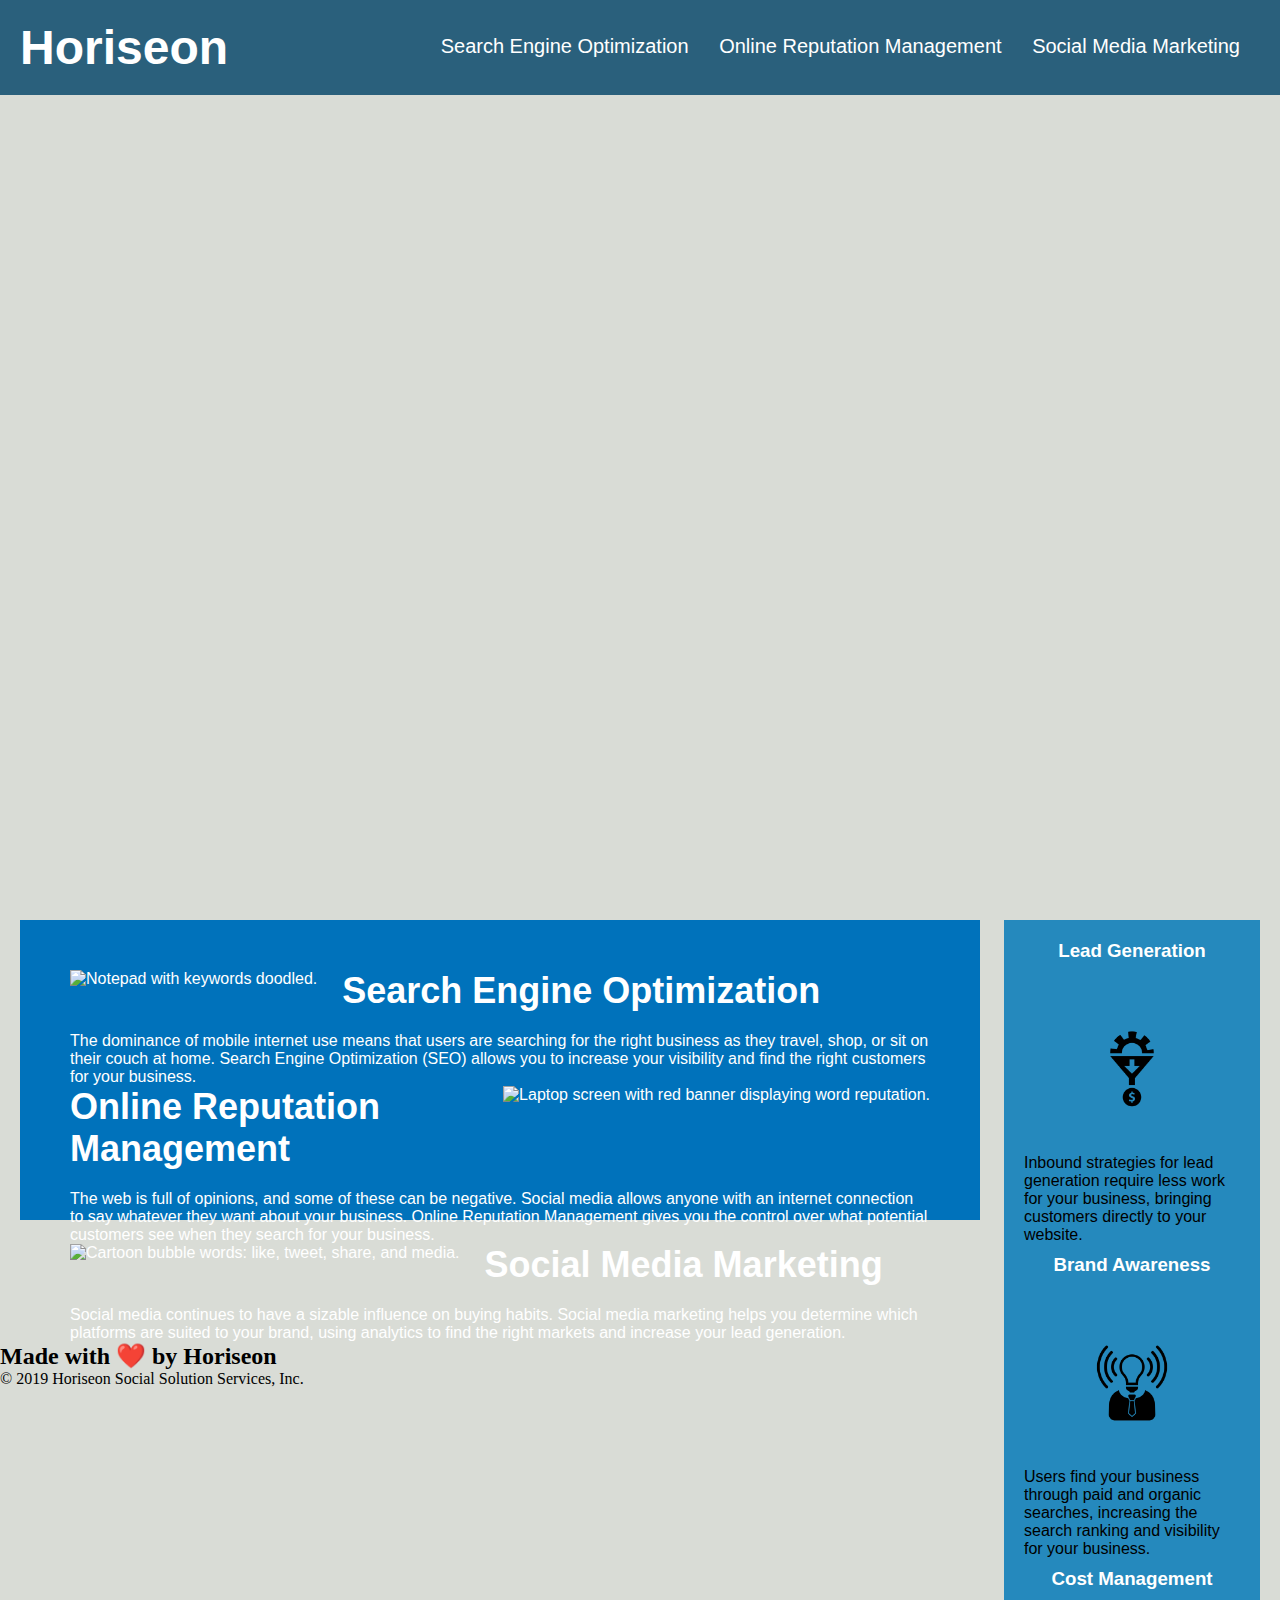
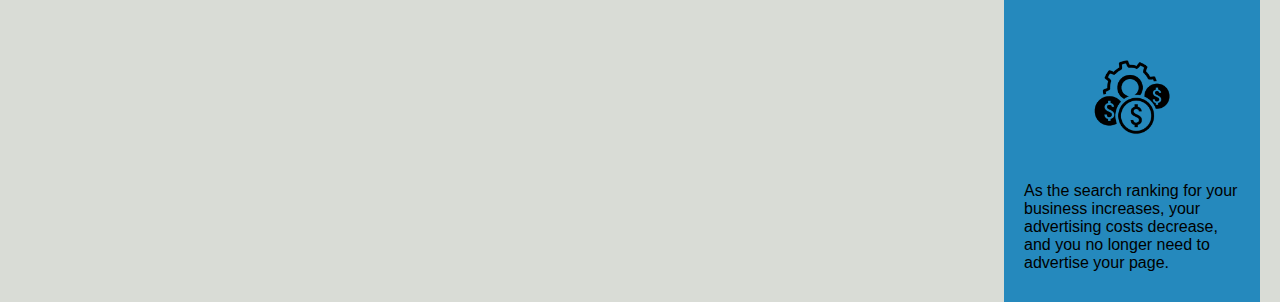
==== index.html @ 14e9d151 "redirected index.html to style.css" ====
<!DOCTYPE html>
<html lang="en-us">

<head>
    <meta charset="UTF-8" />
    <link rel="stylesheet" href="Develop/assets/css/style.css">
    <title>Home - Horiseon</title>
</head>

<body>
    <header>
        <h1>Hori<span class="seo">seo</span>n</h1>
        <!-- add navigation-->
        <nav>
            <ul>
                <li>
                    <a href="#search-engine-optimization">Search Engine Optimization</a>
                </li>
                <li>
                    <a href="#online-reputation-management">Online Reputation Management</a>
                </li>
                <li>
                    <a href="#social-media-marketing">Social Media Marketing</a>
                </li>
            </ul>
        </nav>
    </header>

        <!-- hero/jumbotron -->
    <section class="hero">
    </section>

    <section class="content">

        <!-- Search Engine Optimization Section -->
        <div id="search-engine-optimization" class="search-engine-optimization">
            <img src="../Develop/assets/images/search-engine-optimization.jpg" alt="Notepad with keywords doodled." class="float-left" />
            <h2>Search Engine Optimization</h2>
            <p>
                The dominance of mobile internet use means that users are searching for the right business as they travel, shop, or sit on their couch at home. Search Engine Optimization (SEO) allows you to increase your visibility and find the right customers for your business.
            </p>
        </div>

        <!-- Online Reputation Management Section -->
        <div id="online-reputation-management" class="online-reputation-management">
            <img src="../Develop/assets/images/online-reputation-management.jpg" alt="Laptop screen with red banner displaying word reputation." class="float-right" />
            <h2>Online Reputation Management</h2>
            <p>
                The web is full of opinions, and some of these can be negative. Social media allows anyone with an internet connection to say whatever they want about your business. Online Reputation Management gives you the control over what potential customers see when they search for your business.
            </p>
        </div>
    
        <!-- Social Media Marketing Section -->
        <div id="social-media-marketing" class="social-media-marketing">
            <img src="./Develop/assets/images/social-media-marketing.jpg" alt="Cartoon bubble words: like, tweet, share, and media." class="float-left" />
            <h2>Social Media Marketing</h2>
            <p>
                Social media continues to have a sizable influence on buying habits. Social media marketing helps you determine which platforms are suited to your brand, using analytics to find the right markets and increase your lead generation.
            </p>
        </div>
    </section>

        <!-- Siderail or "Benefits" Column-->
        <!-- Lead Generaion Section-->
    <section class="benefits">
        <div>
        <h3>Lead Generation</h3>
            <img src="Develop/assets/images/lead-generation.png" alt=""/>
            <p>
                Inbound strategies for lead generation require less work for your business, bringing customers directly to your website.
            </p>
        </div>

        <!--  Brand Awareness Section-->
        <div>
            <h3>Brand Awareness</h3>
            <img src="Develop/assets/images/brand-awareness.png" alt=""/>
            <p>
                Users find your business through paid and organic searches, increasing the search ranking and visibility for your business.
            </p>
        </div>

        <!-- Cost Managment Section-->
        <div>
            <h3>Cost Management</h3>
            <img src="Develop/assets/images/cost-management.png" alt=""/>
            <p>
                As the search ranking for your business increases, your advertising costs decrease, and you no longer need to advertise your page.
            </p>
        </div>
    </section>

    <footer>
        <h2>Made with ❤️️ by Horiseon</h2>
        <p>
            &copy; 2019 Horiseon Social Solution Services, Inc.
        </p>
    </footer>
</body>

</html>
---- Develop/assets/css/style.css ----
/* apply style to whole page with Universal Selector */
* {
    box-sizing: border-box;
    padding: 0;
    margin: 0;
}

/* apply style to <body> */

body {
    background-color: #d9dcd6;
}

/* HEADER style start */

header {
    padding: 20px;
    font-family: 'Trebuchet MS', 'Lucida Sans Unicode', 'Lucida Grande', 'Lucida Sans', Arial, sans-serif;
    background-color: #2a607c;
    color: #ffffff;
}

header h1 {
    display: inline-block;
    font-size: 48px;
}

/*REMOVE: header h1 .seo {
    color: #d9dcd6;
} */

header nav {
    padding-top: 15px;
    margin-right: 20px;
    float: right;
    font-family: 'Gill Sans', 'Gill Sans MT', Calibri, 'Trebuchet MS', sans-serif;
    font-size: 20px;
}

header ul {
    list-style-type: none;
}

header nav ul li {
    display: inline-block;
    margin-left: 25px;
}

header nav ul li a {
    color: #ffffff;
    text-decoration: none;
}

header nav ul li p {
    font-size: 16px;
}

/*HEADER Style End */

/*Hero Style Start */
.hero {
    height: 800px;
    width: 100%;
    margin-bottom: 25px;
    background-image: url("../images/digital-marketing-meeting.jpg");
    background-size: cover;
    background-position: center;
}

/*Hero Style End */

/* Content Style Start */

.content {
    position: relative;
    width: 75%;
    display: inline-block;
    margin-left: 20px;
}

.float-left {
    float: left;
    margin-right: 25px;
}

.float-right {
    float: right;
    margin-left: 25px;
}

.content {
    margin-bottom: 20px;
    padding: 50px;
    height: 300px;
    font-family: 'Gill Sans', 'Gill Sans MT', Calibri, 'Trebuchet MS', sans-serif;
    background-color: #0072bb;
    color: #ffffff;
}

img {
    max-height: 200px;
}

/*.search-engine-optimization {
    margin-bottom: 20px;
    padding: 50px;
    height: 300px;
    font-family: 'Gill Sans', 'Gill Sans MT', Calibri, 'Trebuchet MS', sans-serif;
    background-color: #0072bb;
    color: #ffffff;
}

.online-reputation-management {
    margin-bottom: 20px;
    padding: 50px;
    height: 300px;
    font-family: 'Gill Sans', 'Gill Sans MT', Calibri, 'Trebuchet MS', sans-serif;
    background-color: #0072bb;
    color: #ffffff;
}

.social-media-marketing {
    margin-bottom: 20px;
    padding: 50px;
    height: 300px;
    font-family: 'Gill Sans', 'Gill Sans MT', Calibri, 'Trebuchet MS', sans-serif;
    background-color: #0072bb;
    color: #ffffff;
}*/

.search-engine-optimization h2 {
    margin-bottom: 20px;
    font-size: 36px;
}

.online-reputation-management h2 {
    margin-bottom: 20px;
    font-size: 36px;
}

.social-media-marketing h2 {
    margin-bottom: 20px;
    font-size: 36px;
}

.benefits {
    text-align: center;
    margin-right: 20px;
    padding: 20px;
    clear: both;
    float: right;
    width: 20%;
    height: 100%;
    font-family: 'Gill Sans', 'Gill Sans MT', Calibri, 'Trebuchet MS', sans-serif;
    background-color: #2589bd;
}

.benefits h3 {
    margin-bottom: 32px;
    color: #ffffff;
}

.benefits p {
    margin-bottom: 10px;
    text-align: left;
}

.benefits img {
    display: block;
    margin: 10px auto;
    max-width: 150px;
}

.footer {
    padding: 30px;
    clear: both;
    font-family: 'Trebuchet MS', 'Lucida Sans Unicode', 'Lucida Grande', 'Lucida Sans', Arial, sans-serif;
    text-align: center;
}

.footer h2 {
    font-size: 20px;
}
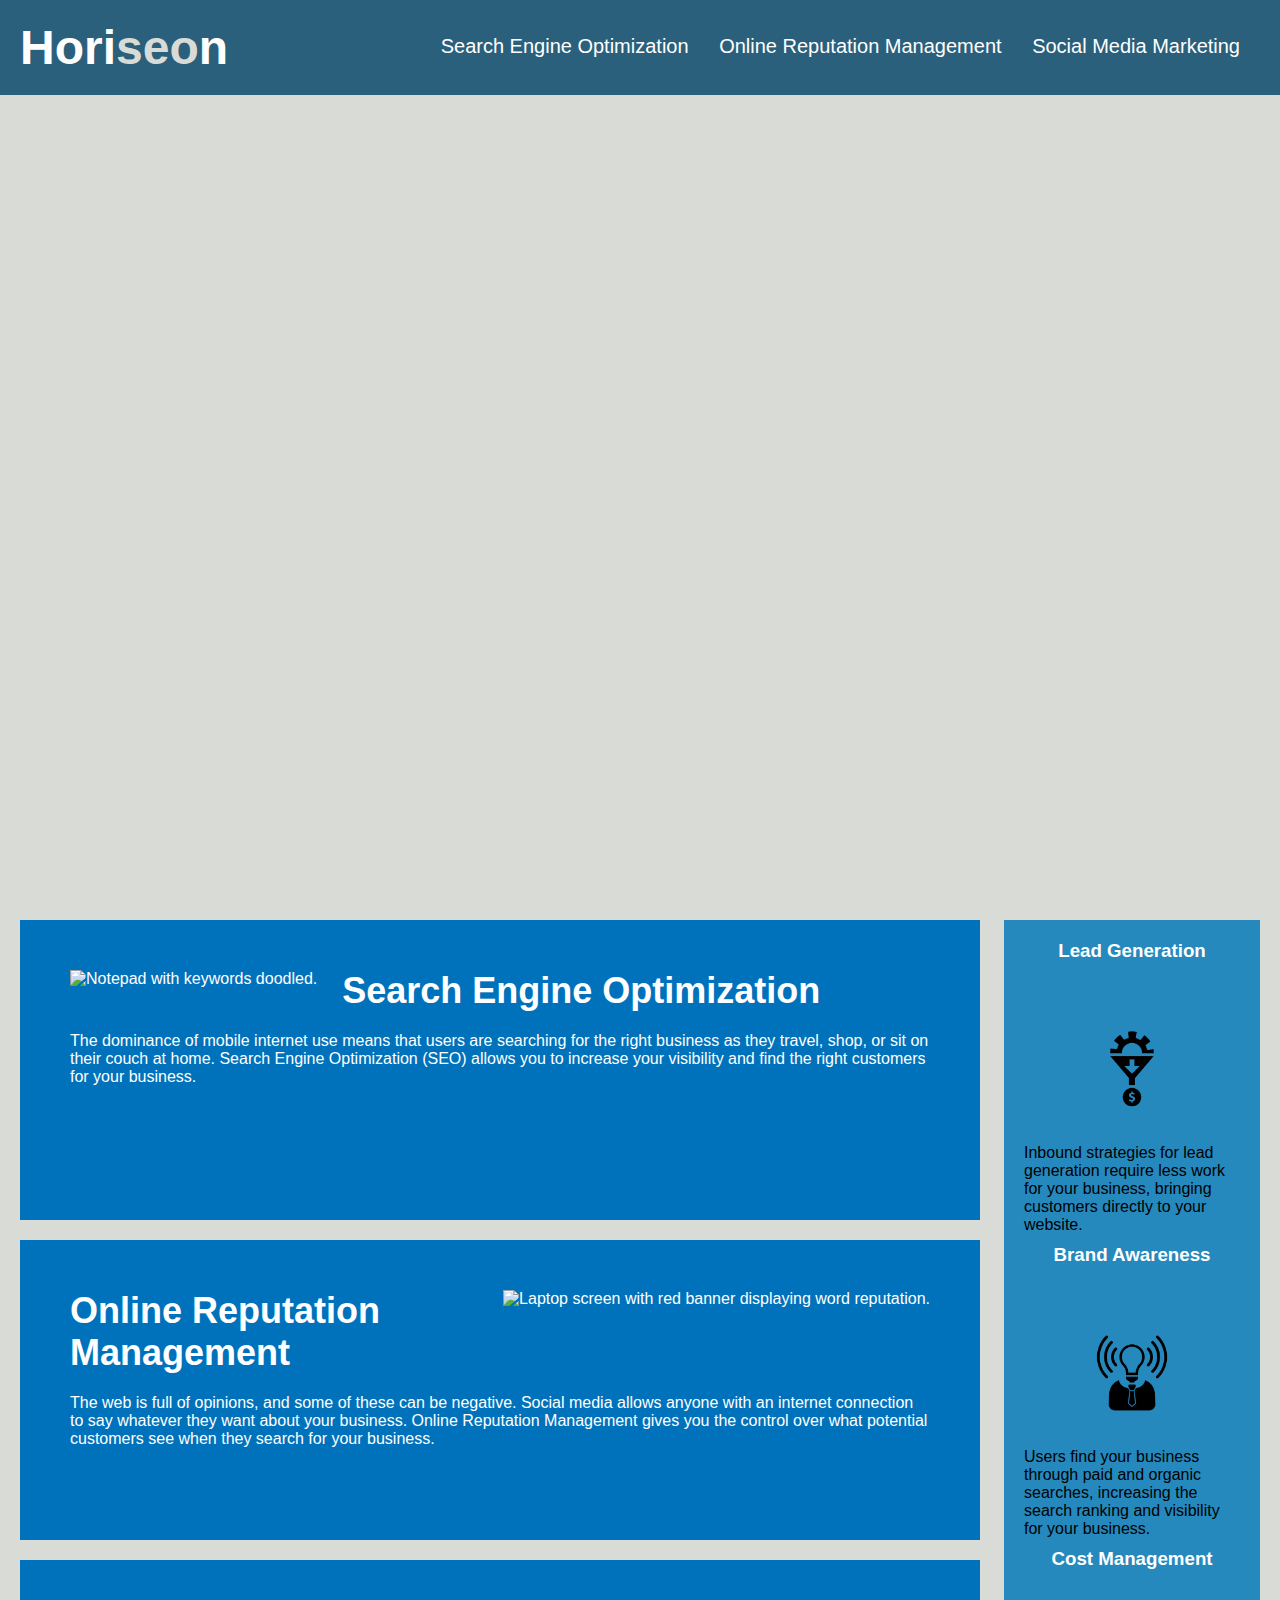
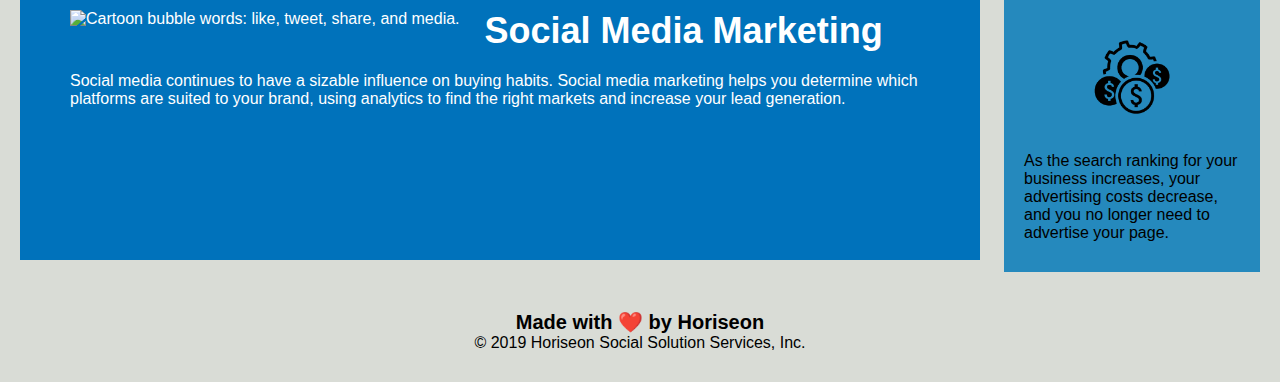
==== commit cdfbd376: "Redirected pathways after resetting assets folder inside project folder, deleted Develop folder. Add" ====
--- a/index.html
+++ b/index.html
@@ -3,8 +3,9 @@
 
 <head>
     <meta charset="UTF-8" />
-    <link rel="stylesheet" href="Develop/assets/css/style.css">
+    <link rel="stylesheet" href="./assets/css/style.css">
     <title>Home - Horiseon</title>
+    <meta name="viewport" content="width=device-width, initial scale=.5" />
 </head>
 
 <body>
@@ -34,7 +35,7 @@
 
         <!-- Search Engine Optimization Section -->
         <div id="search-engine-optimization" class="search-engine-optimization">
-            <img src="../Develop/assets/images/search-engine-optimization.jpg" alt="Notepad with keywords doodled." class="float-left" />
+            <img src="./assets/images/search-engine-optimization.jpg" alt="Notepad with keywords doodled." class="float-left" />
             <h2>Search Engine Optimization</h2>
             <p>
                 The dominance of mobile internet use means that users are searching for the right business as they travel, shop, or sit on their couch at home. Search Engine Optimization (SEO) allows you to increase your visibility and find the right customers for your business.
@@ -43,7 +44,7 @@
 
         <!-- Online Reputation Management Section -->
         <div id="online-reputation-management" class="online-reputation-management">
-            <img src="../Develop/assets/images/online-reputation-management.jpg" alt="Laptop screen with red banner displaying word reputation." class="float-right" />
+            <img src="./assets/images/online-reputation-management.jpg" alt="Laptop screen with red banner displaying word reputation." class="float-right" />
             <h2>Online Reputation Management</h2>
             <p>
                 The web is full of opinions, and some of these can be negative. Social media allows anyone with an internet connection to say whatever they want about your business. Online Reputation Management gives you the control over what potential customers see when they search for your business.
@@ -52,7 +53,7 @@
     
         <!-- Social Media Marketing Section -->
         <div id="social-media-marketing" class="social-media-marketing">
-            <img src="./Develop/assets/images/social-media-marketing.jpg" alt="Cartoon bubble words: like, tweet, share, and media." class="float-left" />
+            <img src="/assets/images/social-media-marketing.jpg" alt="Cartoon bubble words: like, tweet, share, and media." class="float-left" />
             <h2>Social Media Marketing</h2>
             <p>
                 Social media continues to have a sizable influence on buying habits. Social media marketing helps you determine which platforms are suited to your brand, using analytics to find the right markets and increase your lead generation.
@@ -65,7 +66,7 @@
     <section class="benefits">
         <div>
         <h3>Lead Generation</h3>
-            <img src="Develop/assets/images/lead-generation.png" alt=""/>
+            <img src="./assets/images/lead-generation.png" alt="Simple clipart of gear, funnel, and money symbol."/>
             <p>
                 Inbound strategies for lead generation require less work for your business, bringing customers directly to your website.
             </p>
@@ -74,7 +75,7 @@
         <!--  Brand Awareness Section-->
         <div>
             <h3>Brand Awareness</h3>
-            <img src="Develop/assets/images/brand-awareness.png" alt=""/>
+            <img src="./assets/images/brand-awareness.png" alt="Simple clipart of lightbulb idea on top of body figure."/>
             <p>
                 Users find your business through paid and organic searches, increasing the search ranking and visibility for your business.
             </p>
@@ -83,7 +84,7 @@
         <!-- Cost Managment Section-->
         <div>
             <h3>Cost Management</h3>
-            <img src="Develop/assets/images/cost-management.png" alt=""/>
+            <img src="./assets/images/cost-management.png" alt="Simple clipart of gear cranking out money."/>
             <p>
                 As the search ranking for your business increases, your advertising costs decrease, and you no longer need to advertise your page.
             </p>
--- a/assets/css/style.css
+++ b/assets/css/style.css
@@ -0,0 +1,148 @@
+/* apply style to whole page with Universal Selector */
+* {
+    box-sizing: border-box;
+    padding: 0;
+    margin: 0;
+}
+
+/* apply style to <body> */
+
+body {
+    background-color: #d9dcd6;
+}
+
+/* HEADER style start */
+
+header {
+    padding: 20px;
+    font-family: 'Trebuchet MS', 'Lucida Sans Unicode', 'Lucida Grande', 'Lucida Sans', Arial, sans-serif;
+    background-color: #2a607c;
+    color: #ffffff;
+}
+
+header h1 {
+    display: inline-block;
+    font-size: 48px;
+}
+
+.seo {
+    color: #d9dcd6;
+}
+
+header nav {
+    padding-top: 15px;
+    margin-right: 20px;
+    float: right;
+    font-family: 'Gill Sans', 'Gill Sans MT', Calibri, 'Trebuchet MS', sans-serif;
+    font-size: 20px;
+}
+
+header ul {
+    list-style-type: none;
+}
+
+header nav ul li {
+    display: inline-block;
+    margin-left: 25px;
+}
+
+header nav ul li a {
+    color: #ffffff;
+    text-decoration: none;
+}
+
+header nav ul li p {
+    font-size: 16px;
+}
+
+/*HEADER Style End */
+
+/*Hero Style Start */
+.hero {
+    height: 800px;
+    width: 100%;
+    margin-bottom: 25px;
+    background-image: url("../images/digital-marketing-meeting.jpg");
+    background-size: cover;
+    background-position: center;
+}
+
+/*Hero Style End */
+
+/* Content Style Start */
+
+.content {
+    position: relative;
+    width: 75%;
+    display: inline-block;
+    margin-left: 20px;
+}
+
+.float-left {
+    float: left;
+    margin-right: 25px;
+}
+
+.float-right {
+    float: right;
+    margin-left: 25px;
+}
+
+.content div {
+    margin-bottom: 20px;
+    padding: 50px;
+    height: 300px;
+    font-family: 'Gill Sans', 'Gill Sans MT', Calibri, 'Trebuchet MS', sans-serif;
+    background-color: #0072bb;
+    color: #ffffff;
+}
+
+.content h2 {
+    margin-bottom: 20px;
+    font-size: 36px;
+}
+
+img {
+    max-height: 200px;
+}
+
+/* Column 2*/
+
+.benefits {
+    text-align: center;
+    margin-right: 20px;
+    padding: 20px;
+    clear: both;
+    float: right;
+    width: 20%;
+    height: 100%;
+    font-family: 'Gill Sans', 'Gill Sans MT', Calibri, 'Trebuchet MS', sans-serif;
+    background-color: #2589bd;
+}
+
+.benefits h3 {
+    margin-bottom: 32px;
+    color: #ffffff;
+}
+
+.benefits p {
+    margin-bottom: 10px;
+    text-align: left;
+}
+
+.benefits img {
+    display: block;
+    margin: 0 auto;
+    max-width: 150px;
+}
+
+footer {
+    padding: 30px;
+    clear: both;
+    font-family: 'Trebuchet MS', 'Lucida Sans Unicode', 'Lucida Grande', 'Lucida Sans', Arial, sans-serif;
+    text-align: center;
+}
+
+footer h2 {
+    font-size: 20px;
+}